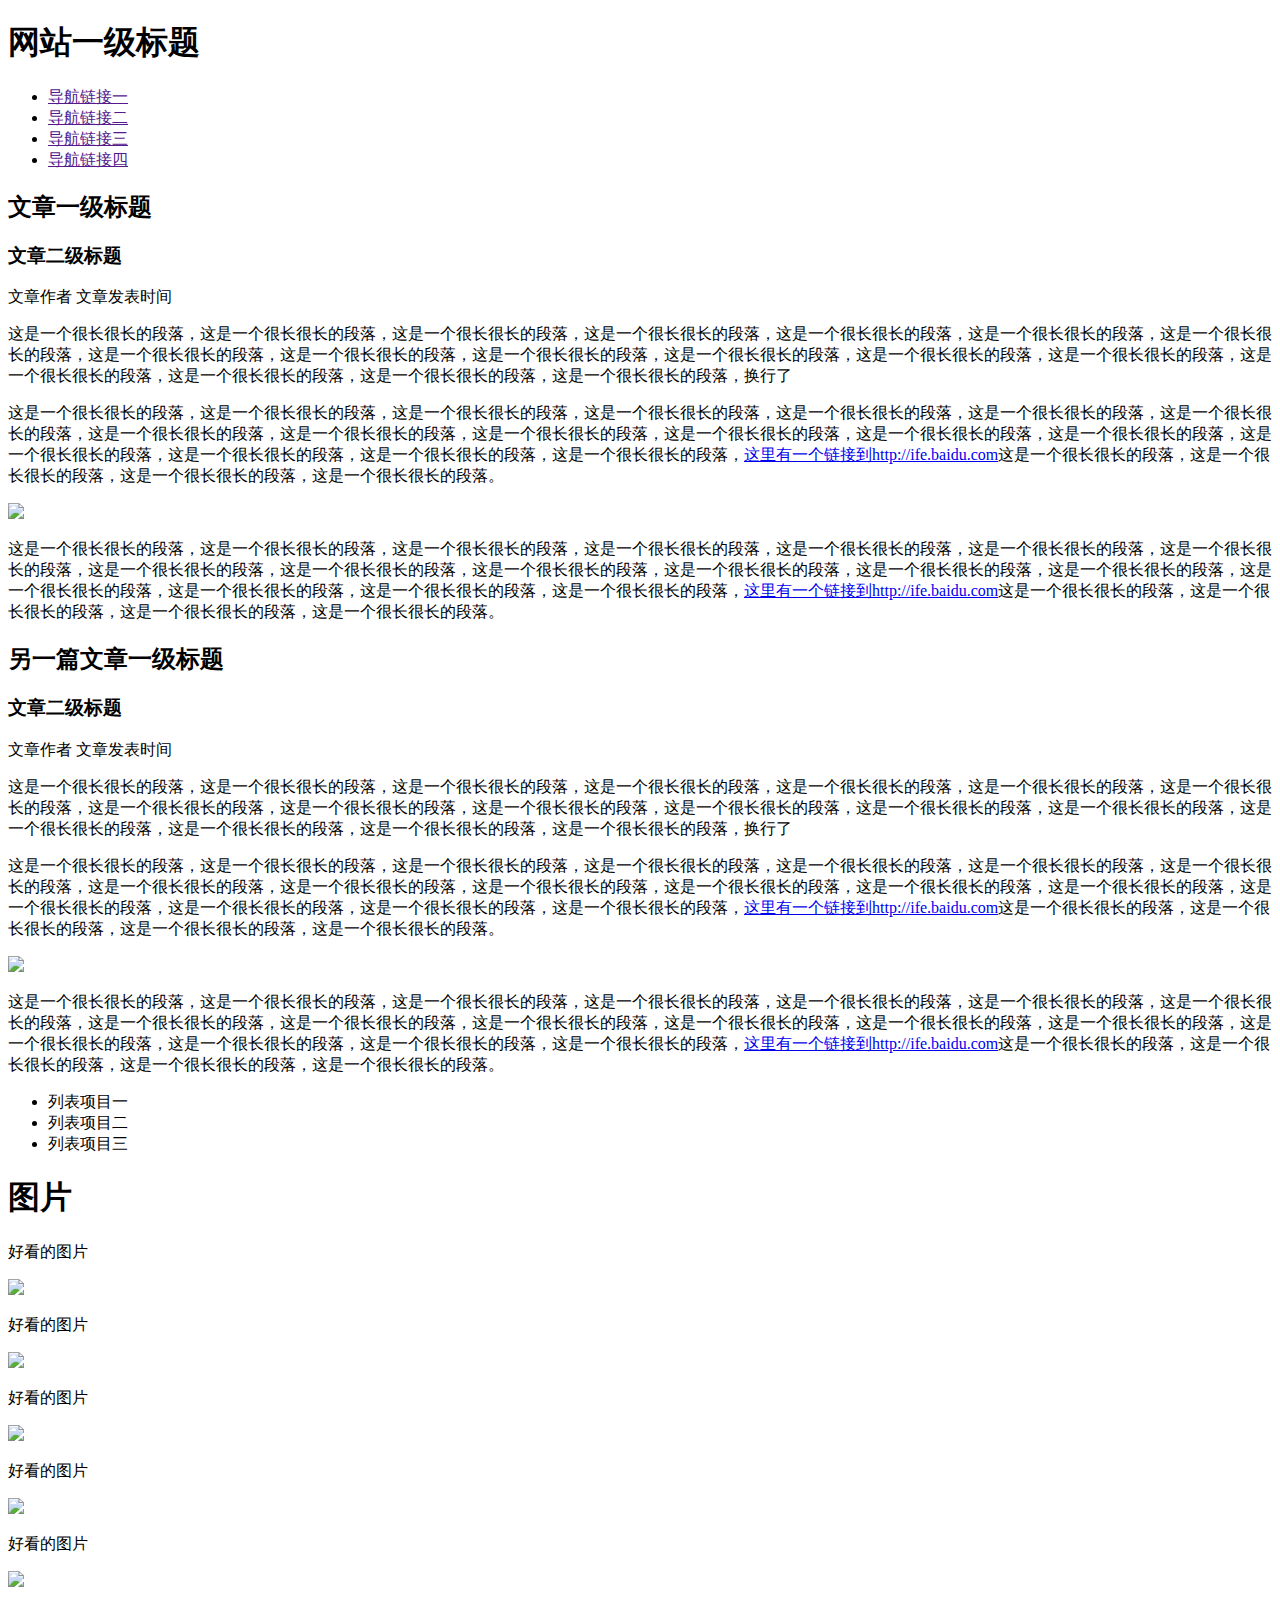
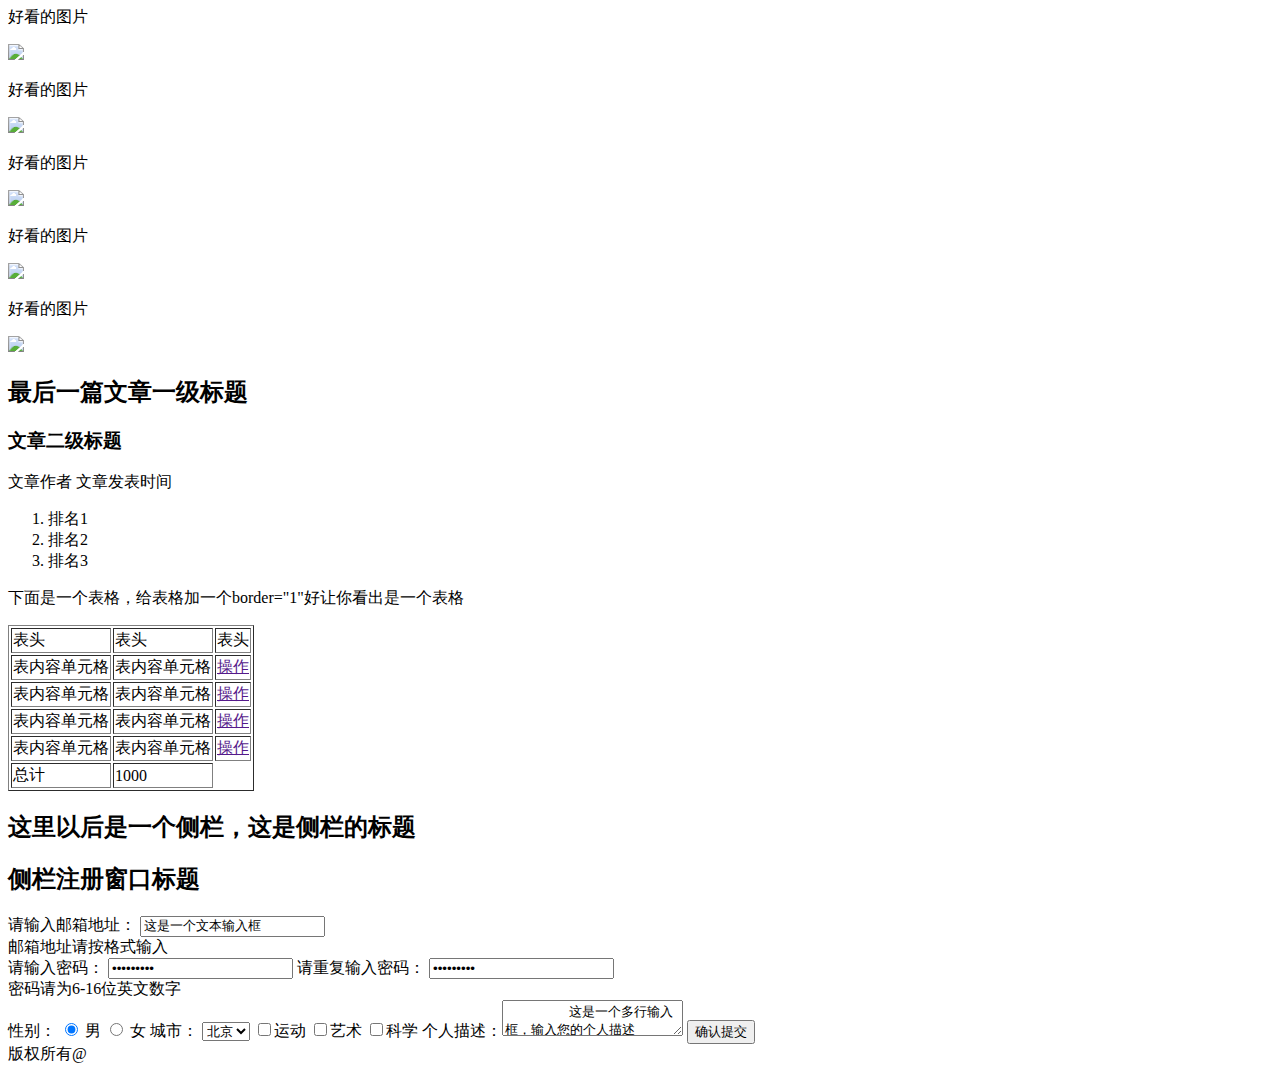
==== stage_1/task_1/index.html @ 7e8471b6 "Task3" ====
<!DOCTYPE html>
<html>
<head>
	<title>Baidu-ife-task1</title>
	<meta content="text/html" charset="UTF-8">
</head>
<body>
	<h1>网站一级标题</h1>
	<ul>
		<li><a href="">导航链接一</a></li>
		<li><a href="">导航链接二</a></li>
		<li><a href="">导航链接三</a></li>
		<li><a href="">导航链接四</a></li>
	</ul>
	<h2>文章一级标题</h2>
		<h3>文章二级标题</h3>
			<p>文章作者 文章发表时间</p>
			<p>这是一个很长很长的段落，这是一个很长很长的段落，这是一个很长很长的段落，这是一个很长很长的段落，这是一个很长很长的段落，这是一个很长很长的段落，这是一个很长很长的段落，这是一个很长很长的段落，这是一个很长很长的段落，这是一个很长很长的段落，这是一个很长很长的段落，这是一个很长很长的段落，这是一个很长很长的段落，这是一个很长很长的段落，这是一个很长很长的段落，这是一个很长很长的段落，这是一个很长很长的段落，换行了
			</p>
			<p>这是一个很长很长的段落，这是一个很长很长的段落，这是一个很长很长的段落，这是一个很长很长的段落，这是一个很长很长的段落，这是一个很长很长的段落，这是一个很长很长的段落，这是一个很长很长的段落，这是一个很长很长的段落，这是一个很长很长的段落，这是一个很长很长的段落，这是一个很长很长的段落，这是一个很长很长的段落，这是一个很长很长的段落，这是一个很长很长的段落，这是一个很长很长的段落，这是一个很长很长的段落，<a href="http://ife.baidu.com">这里有一个链接到http://ife.baidu.com</a>这是一个很长很长的段落，这是一个很长很长的段落，这是一个很长很长的段落，这是一个很长很长的段落。</p>
		<img src="http://pic23.nipic.com/20120919/5665480_103229362147_2.jpg">
			<p>这是一个很长很长的段落，这是一个很长很长的段落，这是一个很长很长的段落，这是一个很长很长的段落，这是一个很长很长的段落，这是一个很长很长的段落，这是一个很长很长的段落，这是一个很长很长的段落，这是一个很长很长的段落，这是一个很长很长的段落，这是一个很长很长的段落，这是一个很长很长的段落，这是一个很长很长的段落，这是一个很长很长的段落，这是一个很长很长的段落，这是一个很长很长的段落，这是一个很长很长的段落，<a href="http://ife.baidu.com">这里有一个链接到http://ife.baidu.com</a>这是一个很长很长的段落，这是一个很长很长的段落，这是一个很长很长的段落，这是一个很长很长的段落。</p>
	<h2>另一篇文章一级标题</h2>
		<h3>文章二级标题</h3>
			<p>文章作者 文章发表时间</p>
			<p>这是一个很长很长的段落，这是一个很长很长的段落，这是一个很长很长的段落，这是一个很长很长的段落，这是一个很长很长的段落，这是一个很长很长的段落，这是一个很长很长的段落，这是一个很长很长的段落，这是一个很长很长的段落，这是一个很长很长的段落，这是一个很长很长的段落，这是一个很长很长的段落，这是一个很长很长的段落，这是一个很长很长的段落，这是一个很长很长的段落，这是一个很长很长的段落，这是一个很长很长的段落，换行了</p>
			<p>这是一个很长很长的段落，这是一个很长很长的段落，这是一个很长很长的段落，这是一个很长很长的段落，这是一个很长很长的段落，这是一个很长很长的段落，这是一个很长很长的段落，这是一个很长很长的段落，这是一个很长很长的段落，这是一个很长很长的段落，这是一个很长很长的段落，这是一个很长很长的段落，这是一个很长很长的段落，这是一个很长很长的段落，这是一个很长很长的段落，这是一个很长很长的段落，这是一个很长很长的段落，<a href="http://ife.baidu.com">这里有一个链接到http://ife.baidu.com</a>这是一个很长很长的段落，这是一个很长很长的段落，这是一个很长很长的段落，这是一个很长很长的段落。</p>
		<img src="http://pic23.nipic.com/20120919/5665480_103229362147_2.jpg">
			<p>这是一个很长很长的段落，这是一个很长很长的段落，这是一个很长很长的段落，这是一个很长很长的段落，这是一个很长很长的段落，这是一个很长很长的段落，这是一个很长很长的段落，这是一个很长很长的段落，这是一个很长很长的段落，这是一个很长很长的段落，这是一个很长很长的段落，这是一个很长很长的段落，这是一个很长很长的段落，这是一个很长很长的段落，这是一个很长很长的段落，这是一个很长很长的段落，这是一个很长很长的段落，<a href="http://ife.baidu.com">这里有一个链接到http://ife.baidu.com</a>这是一个很长很长的段落，这是一个很长很长的段落，这是一个很长很长的段落，这是一个很长很长的段落。</p>
	<ul>
		<li>列表项目一</li>
		<li>列表项目二</li>
		<li>列表项目三</li>
	</ul>
<h1>图片</h1>
	<p>好看的图片</p>
	<img src="http://pic23.nipic.com/20120919/5665480_103229362147_2.jpg">
	<p>好看的图片</p>
	<img src="http://pic23.nipic.com/20120919/5665480_103229362147_2.jpg">
	<p>好看的图片</p>
	<img src="http://pic23.nipic.com/20120919/5665480_103229362147_2.jpg">
	<p>好看的图片</p>
	<img src="http://pic23.nipic.com/20120919/5665480_103229362147_2.jpg">
	<p>好看的图片</p>
	<img src="http://pic23.nipic.com/20120919/5665480_103229362147_2.jpg">
	<p>好看的图片</p>
	<img src="http://pic23.nipic.com/20120919/5665480_103229362147_2.jpg">
	<p>好看的图片</p>
	<img src="http://pic23.nipic.com/20120919/5665480_103229362147_2.jpg">
	<p>好看的图片</p>
	<img src="http://pic23.nipic.com/20120919/5665480_103229362147_2.jpg">
	<p>好看的图片</p>
	<img src="http://pic23.nipic.com/20120919/5665480_103229362147_2.jpg">
	<p>好看的图片</p>
	<img src="http://pic23.nipic.com/20120919/5665480_103229362147_2.jpg">
	<h2>最后一篇文章一级标题</h2>
		<h3>文章二级标题</h3>
			<p>文章作者 文章发表时间</p>
			<ol>
				<li>排名1</li>
				<li>排名2</li>
				<li>排名3</li>
			</ol>
			<p>下面是一个表格，给表格加一个border="1"好让你看出是一个表格
			</p>
			<table border="1">
			<tr>
				<td>表头</td>
				<td>表头</td>
				<td>表头</td>
			</tr>
			<tr>
				<td>表内容单元格</td>
				<td>表内容单元格</td>
				<td><a href="">操作</a></td>
			</tr>
			<tr>
				<td>表内容单元格</td>
				<td>表内容单元格</td>
				<td><a href="">操作</a></td>
			</tr>
			<tr>
				<td>表内容单元格</td>
				<td>表内容单元格</td>
				<td><a href="">操作</a></td>
			</tr>
			<tr>
				<td>表内容单元格</td>
				<td>表内容单元格</td>
				<td><a href="">操作</a></td>
			</tr>
			<tr>
				<td>总计</td>
				<td>1000</td>
			</tr>
			</table>
<h2>这里以后是一个侧栏，这是侧栏的标题</h2>
<h2>侧栏注册窗口标题</h2>
	<form>
	请输入邮箱地址：
	<input type="text" name="mail" value="这是一个文本输入框">
	<br/>
	邮箱地址请按格式输入<br/>
	请输入密码：
	<input type="password" name="mail" value="这是一个文本输入框">
	请重复输入密码：
	<input type="password" name="mail" value="这是一个文本输入框">
	<br/>
	密码请为6-16位英文数字
	<br/>
	性别：
	<input type="radio" name="sex" value="male" checked="checked"> 男
	<input type="radio" name="sex" value="female"> 女
	城市：
	<select name="city">
	<option value="Beijing">北京</option>
	<option value="Nanjing">南京</option>
	<option value="Shanghai">上海</option>
	<option value="Guangzhou">广州</option>
	</select>
	<input type="checkbox" name="Sports">运动
	<input type="checkbox" name="Art">艺术
	<input type="checkbox" name="Science">科学
	个人描述：<textarea rows="2" cols="20">
	这是一个多行输入框，输入您的个人描述
	</textarea>
	<input type="submit" value="确认提交" />
	<br/>
	版权所有@
</body>
</html>
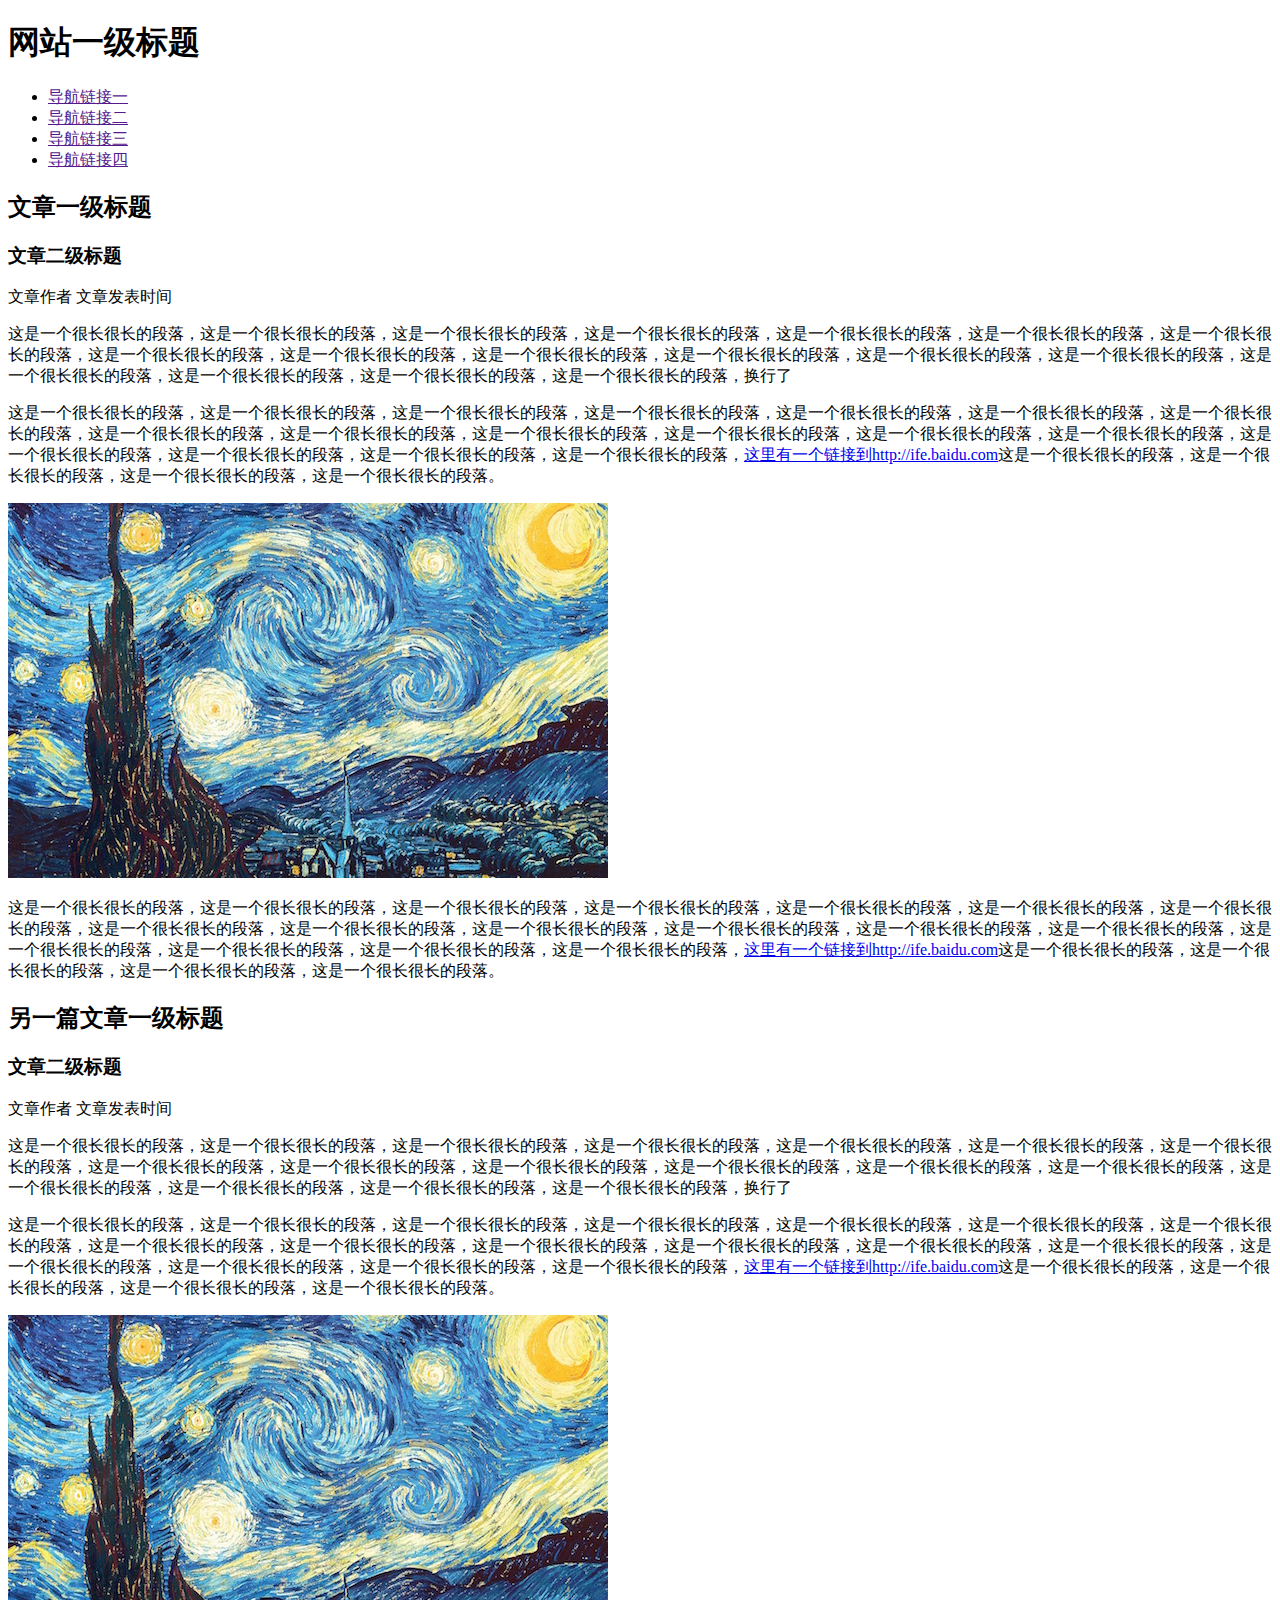
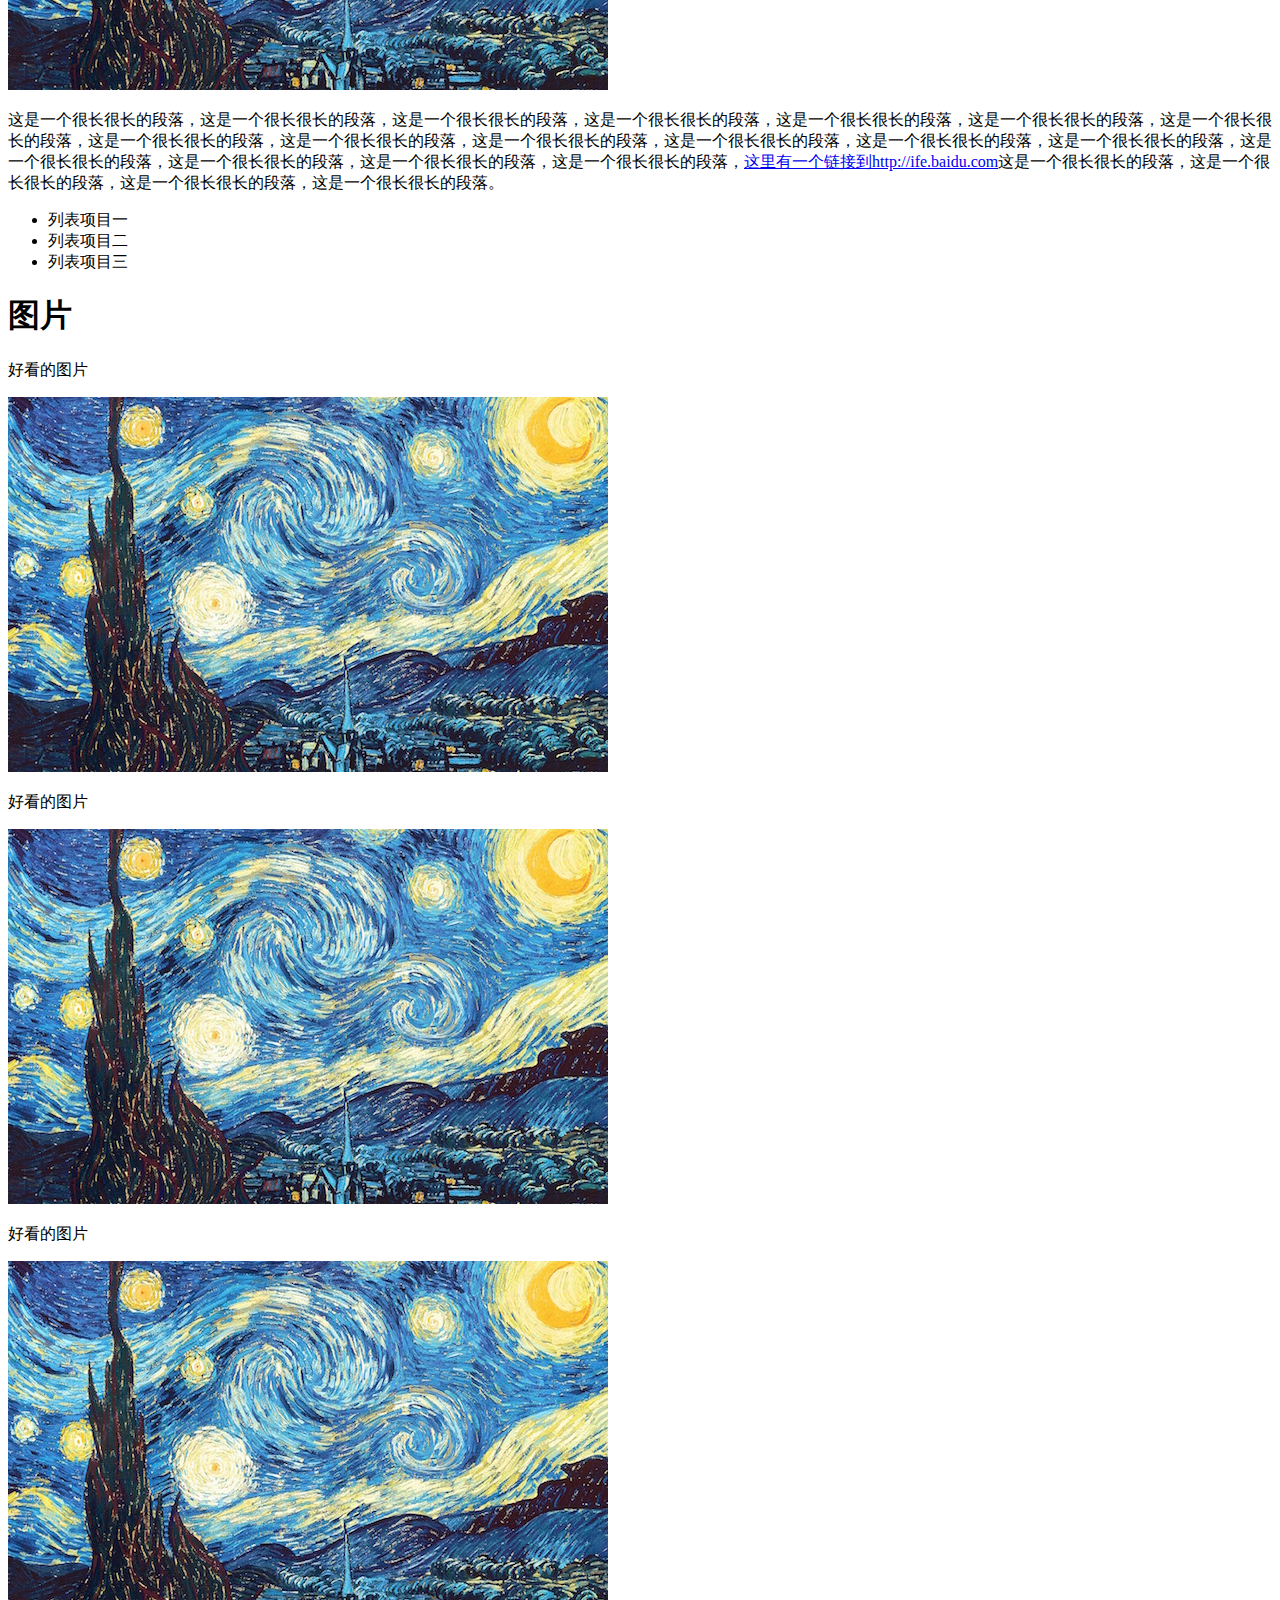
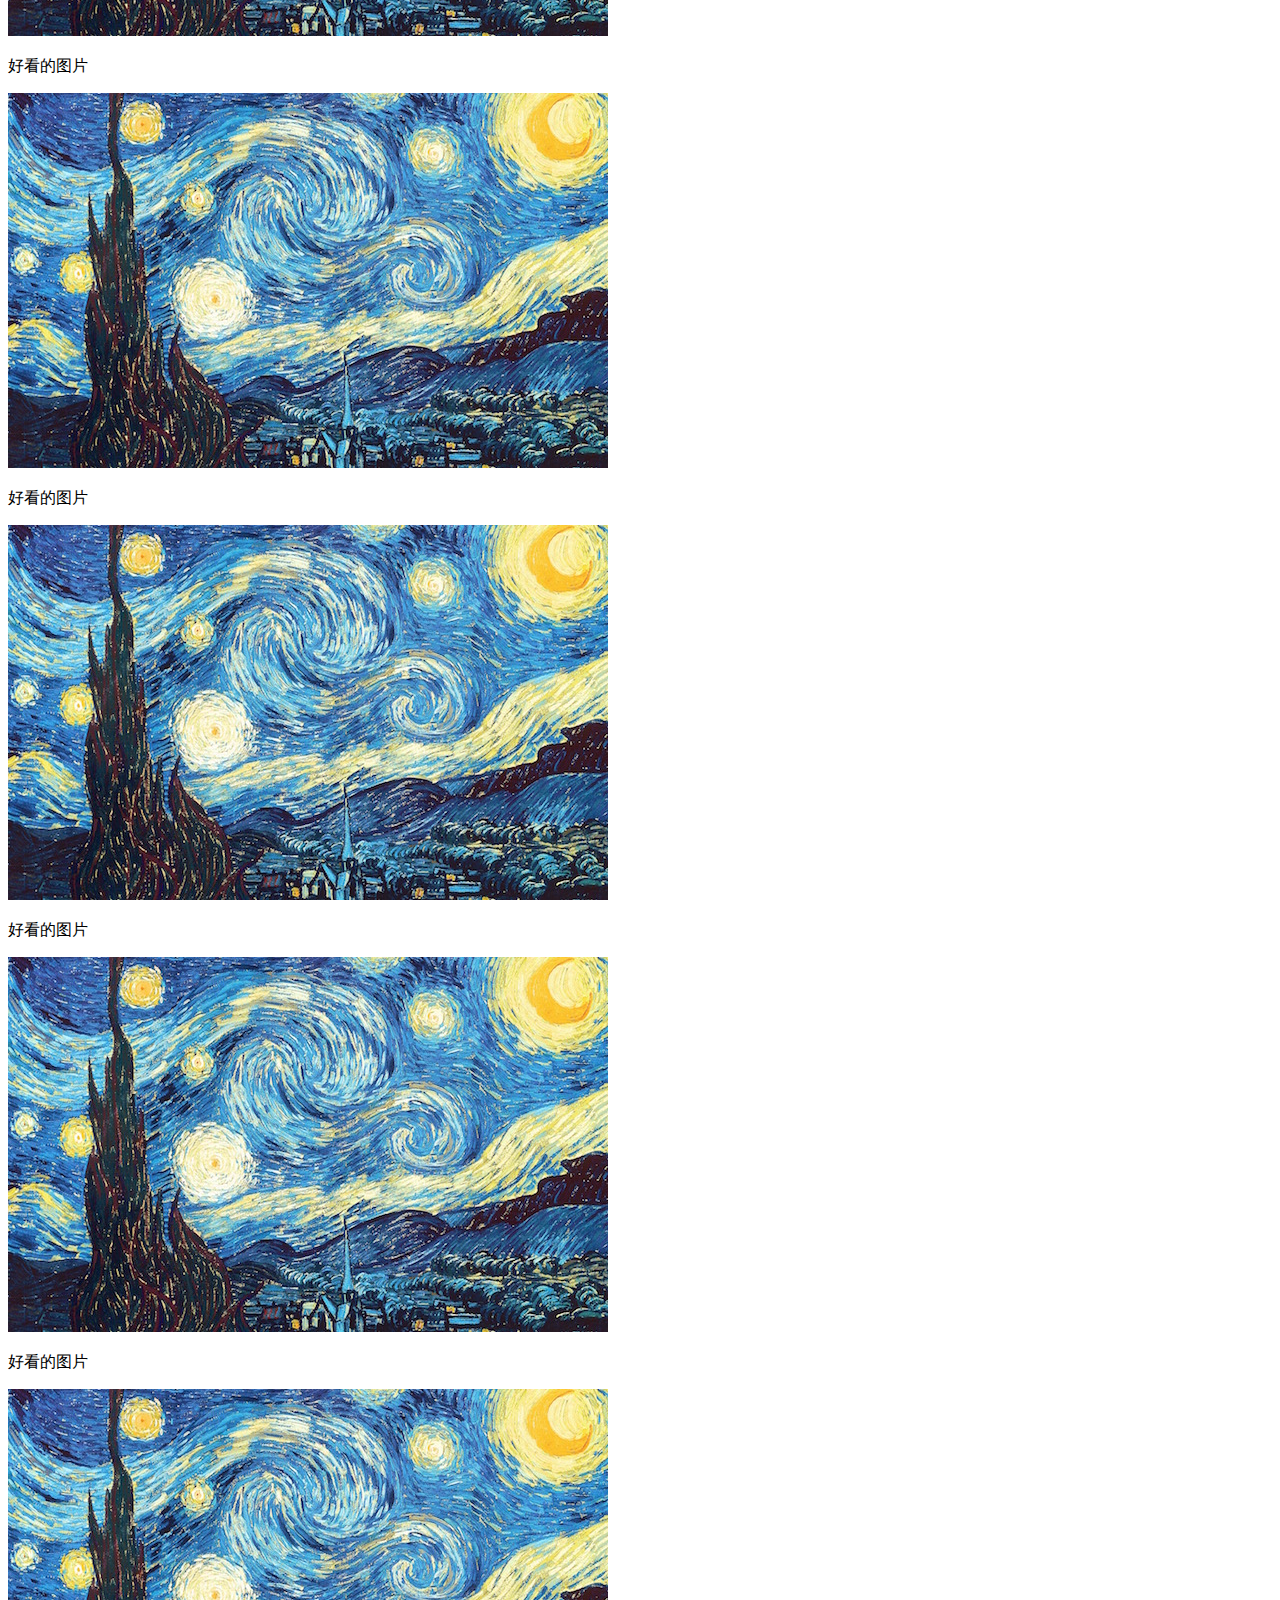
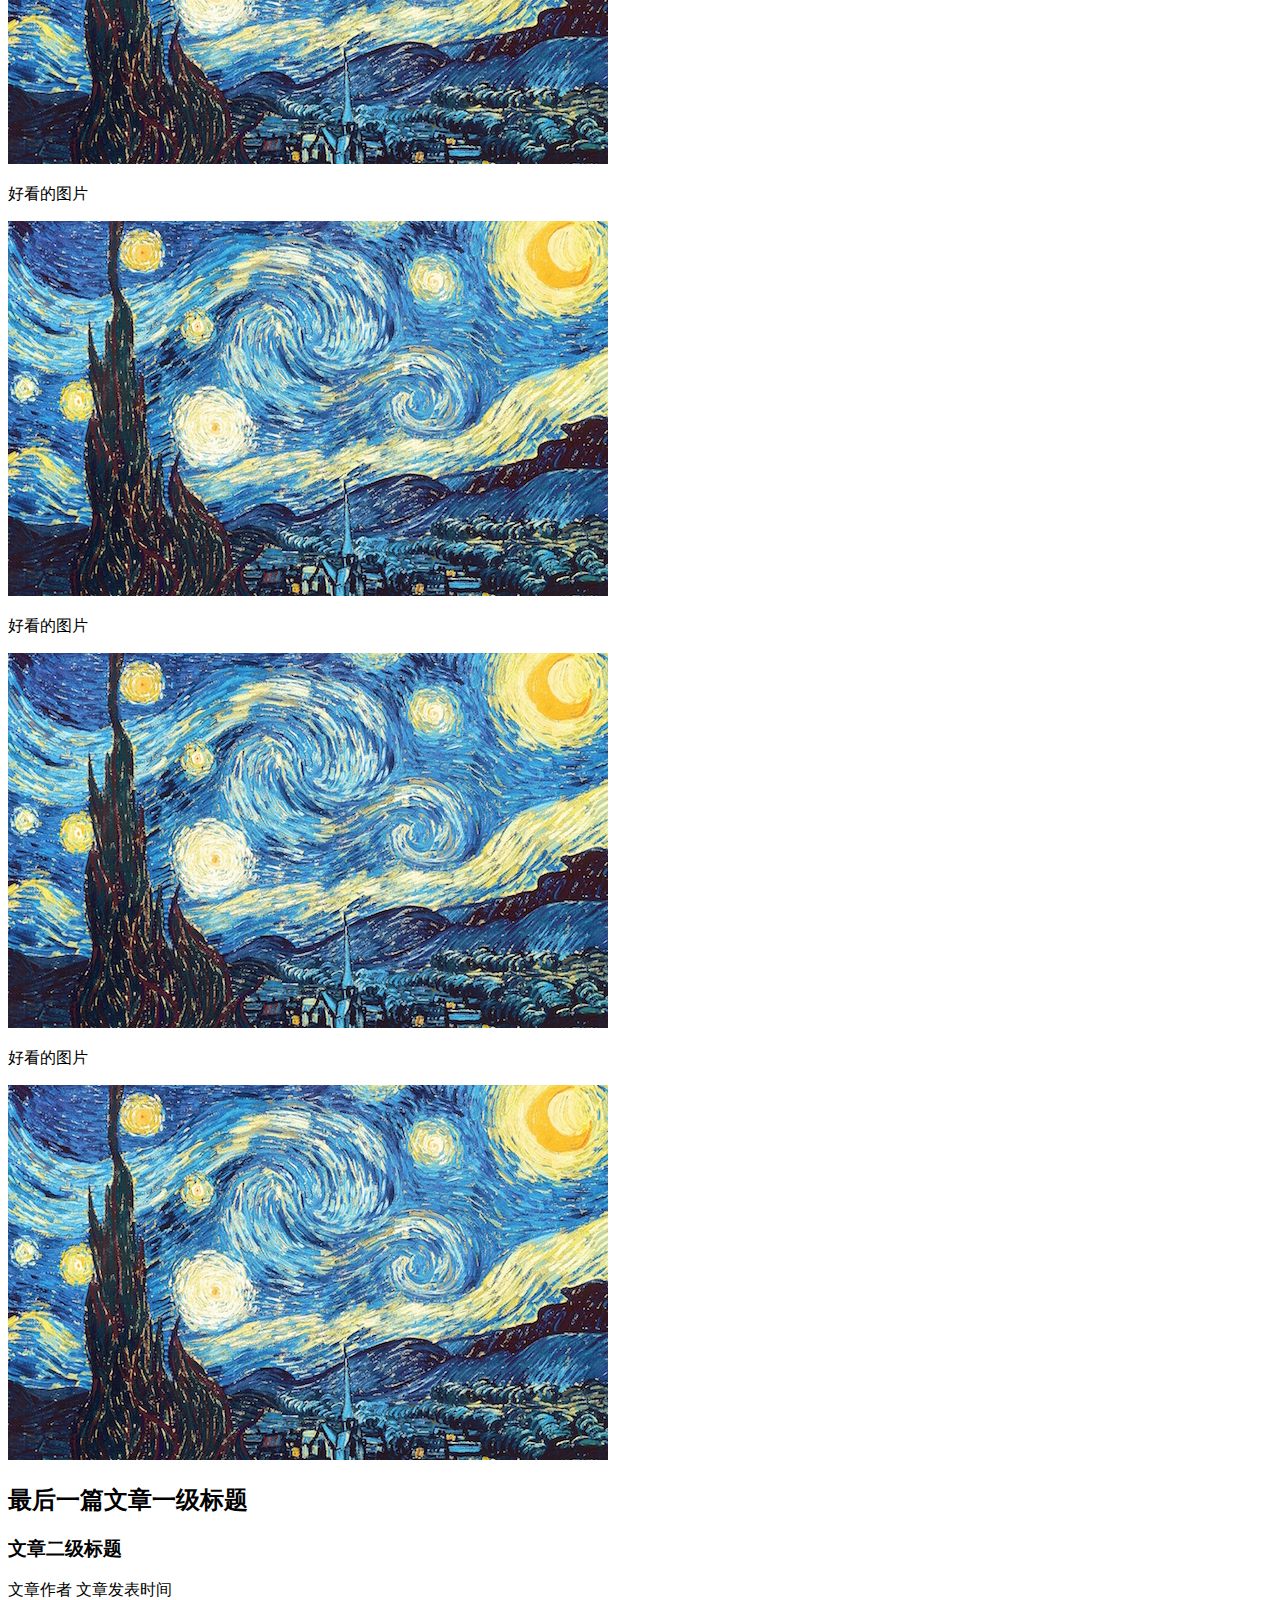
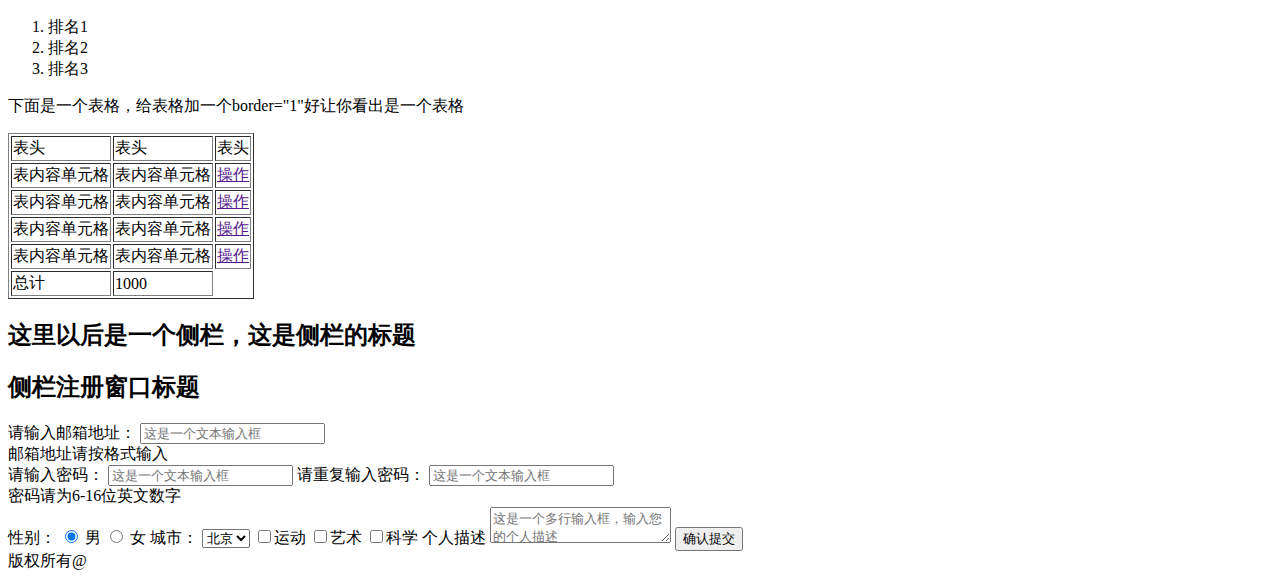
==== commit 5eada248: "tidy up" ====
--- a/stage_1/task_1/index.html
+++ b/stage_1/task_1/index.html
@@ -2,130 +2,143 @@
 <html>
 <head>
 	<title>Baidu-ife-task1</title>
-	<meta content="text/html" charset="UTF-8">
+	<meta charset="UTF-8" content="text/html">
 </head>
 <body>
 	<h1>网站一级标题</h1>
 	<ul>
-		<li><a href="">导航链接一</a></li>
-		<li><a href="">导航链接二</a></li>
-		<li><a href="">导航链接三</a></li>
-		<li><a href="">导航链接四</a></li>
+		<li>
+			<a href="">导航链接一</a>
+		</li>
+		<li>
+			<a href="">导航链接二</a>
+		</li>
+		<li>
+			<a href="">导航链接三</a>
+		</li>
+		<li>
+			<a href="">导航链接四</a>
+		</li>
 	</ul>
 	<h2>文章一级标题</h2>
-		<h3>文章二级标题</h3>
-			<p>文章作者 文章发表时间</p>
-			<p>这是一个很长很长的段落，这是一个很长很长的段落，这是一个很长很长的段落，这是一个很长很长的段落，这是一个很长很长的段落，这是一个很长很长的段落，这是一个很长很长的段落，这是一个很长很长的段落，这是一个很长很长的段落，这是一个很长很长的段落，这是一个很长很长的段落，这是一个很长很长的段落，这是一个很长很长的段落，这是一个很长很长的段落，这是一个很长很长的段落，这是一个很长很长的段落，这是一个很长很长的段落，换行了
-			</p>
-			<p>这是一个很长很长的段落，这是一个很长很长的段落，这是一个很长很长的段落，这是一个很长很长的段落，这是一个很长很长的段落，这是一个很长很长的段落，这是一个很长很长的段落，这是一个很长很长的段落，这是一个很长很长的段落，这是一个很长很长的段落，这是一个很长很长的段落，这是一个很长很长的段落，这是一个很长很长的段落，这是一个很长很长的段落，这是一个很长很长的段落，这是一个很长很长的段落，这是一个很长很长的段落，<a href="http://ife.baidu.com">这里有一个链接到http://ife.baidu.com</a>这是一个很长很长的段落，这是一个很长很长的段落，这是一个很长很长的段落，这是一个很长很长的段落。</p>
-		<img src="http://pic23.nipic.com/20120919/5665480_103229362147_2.jpg">
-			<p>这是一个很长很长的段落，这是一个很长很长的段落，这是一个很长很长的段落，这是一个很长很长的段落，这是一个很长很长的段落，这是一个很长很长的段落，这是一个很长很长的段落，这是一个很长很长的段落，这是一个很长很长的段落，这是一个很长很长的段落，这是一个很长很长的段落，这是一个很长很长的段落，这是一个很长很长的段落，这是一个很长很长的段落，这是一个很长很长的段落，这是一个很长很长的段落，这是一个很长很长的段落，<a href="http://ife.baidu.com">这里有一个链接到http://ife.baidu.com</a>这是一个很长很长的段落，这是一个很长很长的段落，这是一个很长很长的段落，这是一个很长很长的段落。</p>
+	<h3>文章二级标题</h3>
+	<p>文章作者 文章发表时间</p>
+	<p>
+	这是一个很长很长的段落，这是一个很长很长的段落，这是一个很长很长的段落，这是一个很长很长的段落，这是一个很长很长的段落，这是一个很长很长的段落，这是一个很长很长的段落，这是一个很长很长的段落，这是一个很长很长的段落，这是一个很长很长的段落，这是一个很长很长的段落，这是一个很长很长的段落，这是一个很长很长的段落，这是一个很长很长的段落，这是一个很长很长的段落，这是一个很长很长的段落，这是一个很长很长的段落，换行了</p>
+	<p>
+	这是一个很长很长的段落，这是一个很长很长的段落，这是一个很长很长的段落，这是一个很长很长的段落，这是一个很长很长的段落，这是一个很长很长的段落，这是一个很长很长的段落，这是一个很长很长的段落，这是一个很长很长的段落，这是一个很长很长的段落，这是一个很长很长的段落，这是一个很长很长的段落，这是一个很长很长的段落，这是一个很长很长的段落，这是一个很长很长的段落，这是一个很长很长的段落，这是一个很长很长的段落，<a href="http://ife.baidu.com">这里有一个链接到http://ife.baidu.com</a>这是一个很长很长的段落，这是一个很长很长的段落，这是一个很长很长的段落，这是一个很长很长的段落。</p><img src="image.jpg">
+	<p>
+	这是一个很长很长的段落，这是一个很长很长的段落，这是一个很长很长的段落，这是一个很长很长的段落，这是一个很长很长的段落，这是一个很长很长的段落，这是一个很长很长的段落，这是一个很长很长的段落，这是一个很长很长的段落，这是一个很长很长的段落，这是一个很长很长的段落，这是一个很长很长的段落，这是一个很长很长的段落，这是一个很长很长的段落，这是一个很长很长的段落，这是一个很长很长的段落，这是一个很长很长的段落，<a href="http://ife.baidu.com">这里有一个链接到http://ife.baidu.com</a>这是一个很长很长的段落，这是一个很长很长的段落，这是一个很长很长的段落，这是一个很长很长的段落。</p>
 	<h2>另一篇文章一级标题</h2>
-		<h3>文章二级标题</h3>
-			<p>文章作者 文章发表时间</p>
-			<p>这是一个很长很长的段落，这是一个很长很长的段落，这是一个很长很长的段落，这是一个很长很长的段落，这是一个很长很长的段落，这是一个很长很长的段落，这是一个很长很长的段落，这是一个很长很长的段落，这是一个很长很长的段落，这是一个很长很长的段落，这是一个很长很长的段落，这是一个很长很长的段落，这是一个很长很长的段落，这是一个很长很长的段落，这是一个很长很长的段落，这是一个很长很长的段落，这是一个很长很长的段落，换行了</p>
-			<p>这是一个很长很长的段落，这是一个很长很长的段落，这是一个很长很长的段落，这是一个很长很长的段落，这是一个很长很长的段落，这是一个很长很长的段落，这是一个很长很长的段落，这是一个很长很长的段落，这是一个很长很长的段落，这是一个很长很长的段落，这是一个很长很长的段落，这是一个很长很长的段落，这是一个很长很长的段落，这是一个很长很长的段落，这是一个很长很长的段落，这是一个很长很长的段落，这是一个很长很长的段落，<a href="http://ife.baidu.com">这里有一个链接到http://ife.baidu.com</a>这是一个很长很长的段落，这是一个很长很长的段落，这是一个很长很长的段落，这是一个很长很长的段落。</p>
-		<img src="http://pic23.nipic.com/20120919/5665480_103229362147_2.jpg">
-			<p>这是一个很长很长的段落，这是一个很长很长的段落，这是一个很长很长的段落，这是一个很长很长的段落，这是一个很长很长的段落，这是一个很长很长的段落，这是一个很长很长的段落，这是一个很长很长的段落，这是一个很长很长的段落，这是一个很长很长的段落，这是一个很长很长的段落，这是一个很长很长的段落，这是一个很长很长的段落，这是一个很长很长的段落，这是一个很长很长的段落，这是一个很长很长的段落，这是一个很长很长的段落，<a href="http://ife.baidu.com">这里有一个链接到http://ife.baidu.com</a>这是一个很长很长的段落，这是一个很长很长的段落，这是一个很长很长的段落，这是一个很长很长的段落。</p>
+	<h3>文章二级标题</h3>
+	<p>文章作者 文章发表时间</p>
+	<p>
+	这是一个很长很长的段落，这是一个很长很长的段落，这是一个很长很长的段落，这是一个很长很长的段落，这是一个很长很长的段落，这是一个很长很长的段落，这是一个很长很长的段落，这是一个很长很长的段落，这是一个很长很长的段落，这是一个很长很长的段落，这是一个很长很长的段落，这是一个很长很长的段落，这是一个很长很长的段落，这是一个很长很长的段落，这是一个很长很长的段落，这是一个很长很长的段落，这是一个很长很长的段落，换行了</p>
+	<p>
+	这是一个很长很长的段落，这是一个很长很长的段落，这是一个很长很长的段落，这是一个很长很长的段落，这是一个很长很长的段落，这是一个很长很长的段落，这是一个很长很长的段落，这是一个很长很长的段落，这是一个很长很长的段落，这是一个很长很长的段落，这是一个很长很长的段落，这是一个很长很长的段落，这是一个很长很长的段落，这是一个很长很长的段落，这是一个很长很长的段落，这是一个很长很长的段落，这是一个很长很长的段落，<a href="http://ife.baidu.com">这里有一个链接到http://ife.baidu.com</a>这是一个很长很长的段落，这是一个很长很长的段落，这是一个很长很长的段落，这是一个很长很长的段落。</p><img src="image.jpg">
+	<p>
+	这是一个很长很长的段落，这是一个很长很长的段落，这是一个很长很长的段落，这是一个很长很长的段落，这是一个很长很长的段落，这是一个很长很长的段落，这是一个很长很长的段落，这是一个很长很长的段落，这是一个很长很长的段落，这是一个很长很长的段落，这是一个很长很长的段落，这是一个很长很长的段落，这是一个很长很长的段落，这是一个很长很长的段落，这是一个很长很长的段落，这是一个很长很长的段落，这是一个很长很长的段落，<a href="http://ife.baidu.com">这里有一个链接到http://ife.baidu.com</a>这是一个很长很长的段落，这是一个很长很长的段落，这是一个很长很长的段落，这是一个很长很长的段落。</p>
 	<ul>
 		<li>列表项目一</li>
 		<li>列表项目二</li>
 		<li>列表项目三</li>
 	</ul>
-<h1>图片</h1>
-	<p>好看的图片</p>
-	<img src="http://pic23.nipic.com/20120919/5665480_103229362147_2.jpg">
-	<p>好看的图片</p>
-	<img src="http://pic23.nipic.com/20120919/5665480_103229362147_2.jpg">
-	<p>好看的图片</p>
-	<img src="http://pic23.nipic.com/20120919/5665480_103229362147_2.jpg">
-	<p>好看的图片</p>
-	<img src="http://pic23.nipic.com/20120919/5665480_103229362147_2.jpg">
-	<p>好看的图片</p>
-	<img src="http://pic23.nipic.com/20120919/5665480_103229362147_2.jpg">
-	<p>好看的图片</p>
-	<img src="http://pic23.nipic.com/20120919/5665480_103229362147_2.jpg">
-	<p>好看的图片</p>
-	<img src="http://pic23.nipic.com/20120919/5665480_103229362147_2.jpg">
-	<p>好看的图片</p>
-	<img src="http://pic23.nipic.com/20120919/5665480_103229362147_2.jpg">
-	<p>好看的图片</p>
-	<img src="http://pic23.nipic.com/20120919/5665480_103229362147_2.jpg">
-	<p>好看的图片</p>
-	<img src="http://pic23.nipic.com/20120919/5665480_103229362147_2.jpg">
+	<h1>图片</h1>
+	<p>好看的图片</p><img src=
+	"image.jpg">
+	<p>好看的图片</p><img src=
+	"image.jpg">
+	<p>好看的图片</p><img src=
+	"image.jpg">
+	<p>好看的图片</p><img src=
+	"image.jpg">
+	<p>好看的图片</p><img src=
+	"image.jpg">
+	<p>好看的图片</p><img src=
+	"image.jpg">
+	<p>好看的图片</p><img src=
+	"image.jpg">
+	<p>好看的图片</p><img src=
+	"image.jpg">
+	<p>好看的图片</p><img src=
+	"image.jpg">
+	<p>好看的图片</p><img src=
+	"image.jpg">
 	<h2>最后一篇文章一级标题</h2>
-		<h3>文章二级标题</h3>
-			<p>文章作者 文章发表时间</p>
-			<ol>
-				<li>排名1</li>
-				<li>排名2</li>
-				<li>排名3</li>
-			</ol>
-			<p>下面是一个表格，给表格加一个border="1"好让你看出是一个表格
-			</p>
-			<table border="1">
-			<tr>
-				<td>表头</td>
-				<td>表头</td>
-				<td>表头</td>
-			</tr>
-			<tr>
-				<td>表内容单元格</td>
-				<td>表内容单元格</td>
-				<td><a href="">操作</a></td>
-			</tr>
-			<tr>
-				<td>表内容单元格</td>
-				<td>表内容单元格</td>
-				<td><a href="">操作</a></td>
-			</tr>
-			<tr>
-				<td>表内容单元格</td>
-				<td>表内容单元格</td>
-				<td><a href="">操作</a></td>
-			</tr>
-			<tr>
-				<td>表内容单元格</td>
-				<td>表内容单元格</td>
-				<td><a href="">操作</a></td>
-			</tr>
-			<tr>
-				<td>总计</td>
-				<td>1000</td>
-			</tr>
-			</table>
-<h2>这里以后是一个侧栏，这是侧栏的标题</h2>
-<h2>侧栏注册窗口标题</h2>
+	<h3>文章二级标题</h3>
+	<p>文章作者 文章发表时间</p>
+	<ol>
+		<li>排名1</li>
+		<li>排名2</li>
+		<li>排名3</li>
+	</ol>
+	<p>下面是一个表格，给表格加一个border="1"好让你看出是一个表格</p>
+	<table border="1">
+		<tr>
+			<td>表头</td>
+			<td>表头</td>
+			<td>表头</td>
+		</tr>
+		<tr>
+			<td>表内容单元格</td>
+			<td>表内容单元格</td>
+			<td>
+				<a href="">操作</a>
+			</td>
+		</tr>
+		<tr>
+			<td>表内容单元格</td>
+			<td>表内容单元格</td>
+			<td>
+				<a href="">操作</a>
+			</td>
+		</tr>
+		<tr>
+			<td>表内容单元格</td>
+			<td>表内容单元格</td>
+			<td>
+				<a href="">操作</a>
+			</td>
+		</tr>
+		<tr>
+			<td>表内容单元格</td>
+			<td>表内容单元格</td>
+			<td>
+				<a href="">操作</a>
+			</td>
+		</tr>
+		<tr>
+			<td>总计</td>
+			<td>1000</td>
+		</tr>
+	</table>
+	<h2>这里以后是一个侧栏，这是侧栏的标题</h2>
+	<h2>侧栏注册窗口标题</h2>
 	<form>
-	请输入邮箱地址：
-	<input type="text" name="mail" value="这是一个文本输入框">
-	<br/>
-	邮箱地址请按格式输入<br/>
-	请输入密码：
-	<input type="password" name="mail" value="这是一个文本输入框">
-	请重复输入密码：
-	<input type="password" name="mail" value="这是一个文本输入框">
-	<br/>
-	密码请为6-16位英文数字
-	<br/>
-	性别：
-	<input type="radio" name="sex" value="male" checked="checked"> 男
-	<input type="radio" name="sex" value="female"> 女
-	城市：
-	<select name="city">
-	<option value="Beijing">北京</option>
-	<option value="Nanjing">南京</option>
-	<option value="Shanghai">上海</option>
-	<option value="Guangzhou">广州</option>
-	</select>
-	<input type="checkbox" name="Sports">运动
-	<input type="checkbox" name="Art">艺术
-	<input type="checkbox" name="Science">科学
-	个人描述：<textarea rows="2" cols="20">
-	这是一个多行输入框，输入您的个人描述
-	</textarea>
-	<input type="submit" value="确认提交" />
-	<br/>
-	版权所有@
+		请输入邮箱地址： <input name="mail" placeholder="这是一个文本输入框" type="text"><br>
+		邮箱地址请按格式输入<br>
+		请输入密码： <input name="mail" placeholder="这是一个文本输入框" type="password"> 请重复输入密码：
+		<input name="mail" placeholder="这是一个文本输入框" type="password"><br>
+		密码请为6-16位英文数字<br>
+		性别： <input checked="checked" name="sex" type="radio" value="male"> 男
+		<input name="sex" type="radio" value="female"> 女 城市： <select name="city">
+			<option value="Beijing">
+				北京
+			</option>
+			<option value="Nanjing">
+				南京
+			</option>
+			<option value="Shanghai">
+				上海
+			</option>
+			<option value="Guangzhou">
+				广州
+			</option>
+		</select> <input name="Sports" type="checkbox">运动 <input name="Art" type=
+		"checkbox">艺术 <input name="Science" type="checkbox">科学 个人描述
+		<textarea cols="20" placeholder="这是一个多行输入框，输入您的个人描述" rows="2"></textarea>
+		<input type="submit" value="确认提交"><br>
+		版权所有@
+	</form>
 </body>
-</html>+</html>
